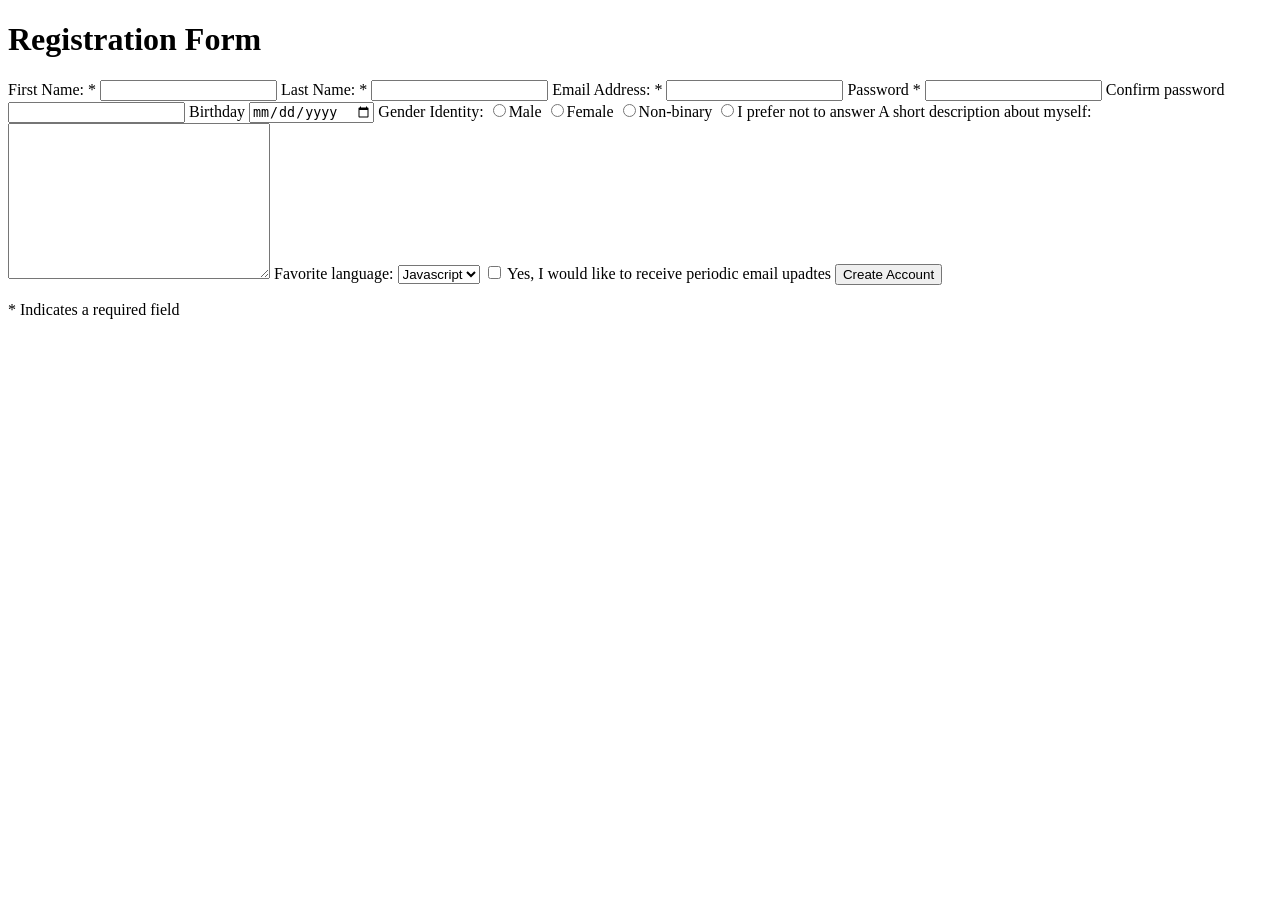
==== Day-1/Registeration-form/index.html @ f5b9cb33 "Registation Form added" ====
<!DOCTYPE html>
<html lang="en">
<head>
    <meta charset="UTF-8">
    <meta http-equiv="X-UA-Compatible" content="IE=edge">
    <meta name="viewport" content="width=device-width, initial-scale=1.0">
    <title>Registration Form</title>
</head>
<body>
    <h1>Registration Form</h1>
    <form action="">
        <label for="">First Name: *</label>
        <input type="text" required>

        <label for="">Last Name: *</label>
        <input type="text" required>

        <label for="">Email Address: *</label>
        <input type="email" required>

        <label for="">Password *</label>
        <input type="password" required>

        <label for="">Confirm password</label>
        <input type="password" required>

        <label for="">Birthday</label>
        <input type="date">

        <label for="">Gender Identity:</label>
        <input type="radio" name="gender" value="Male">Male
        <input type="radio" name="gender" value="Female">Female
        <input type="radio" name="gender" value="Non-binary">Non-binary
        <input type="radio" name="gender" value="I prefer not to answer">I prefer not to answer

        <label for="">A short description about myself:</label>
        <textarea name="" id="" cols="30" rows="10"></textarea>

        <label for="">Favorite language:</label>
        <select name="programming_language" id="">
            <option value="" selected>Javascript</option>
            <option value="">Java</option>
            <option value="">PHP</option>
            <option value="">Python</option>
        </select>

        <input type="checkbox" name="mail">
        <label for="mail">Yes, I would like to receive periodic email upadtes</label>

        <input type="submit" value="Create Account">

        <p>* Indicates a required field</p>
    </form>
</body>
</html>
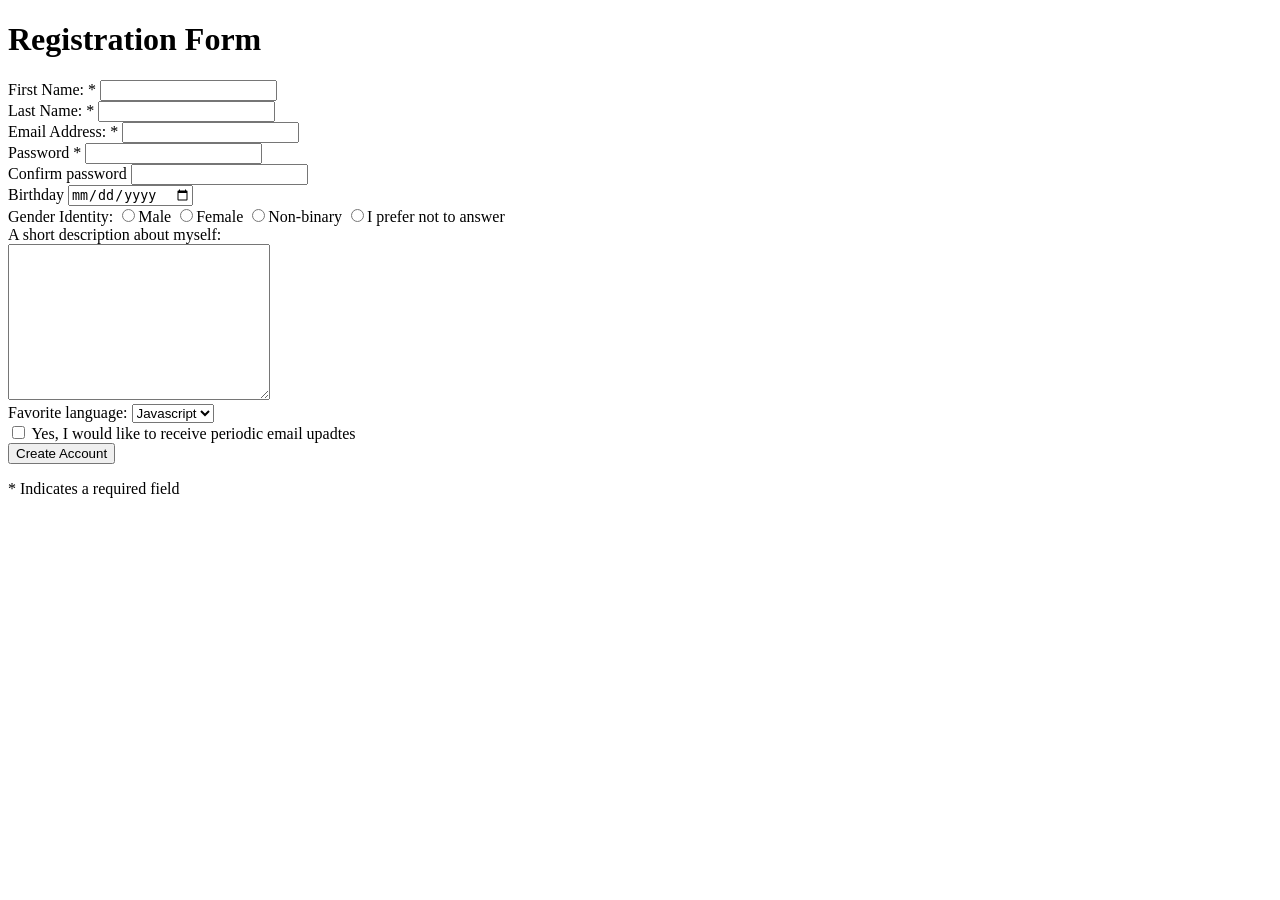
==== commit 2c9726b1: "updated Registration Form" ====
--- a/Day-1/Registeration-form/index.html
+++ b/Day-1/Registeration-form/index.html
@@ -1,55 +1,77 @@
 <!DOCTYPE html>
 <html lang="en">
-<head>
-    <meta charset="UTF-8">
-    <meta http-equiv="X-UA-Compatible" content="IE=edge">
-    <meta name="viewport" content="width=device-width, initial-scale=1.0">
+  <head>
+    <meta charset="UTF-8" />
+    <meta http-equiv="X-UA-Compatible" content="IE=edge" />
+    <meta name="viewport" content="width=device-width, initial-scale=1.0" />
     <title>Registration Form</title>
-</head>
-<body>
+  </head>
+  <body>
     <h1>Registration Form</h1>
     <form action="">
+      <div>
         <label for="">First Name: *</label>
-        <input type="text" required>
+        <input type="text" required />
+      </div>
 
+      <div>
         <label for="">Last Name: *</label>
-        <input type="text" required>
+        <input type="text" required />
+      </div>
 
+      <div>
         <label for="">Email Address: *</label>
-        <input type="email" required>
+        <input type="email" required />
+      </div>
 
+      <div>
         <label for="">Password *</label>
-        <input type="password" required>
+        <input type="password" required />
+      </div>
 
+      <div>
         <label for="">Confirm password</label>
-        <input type="password" required>
+        <input type="password" required />
+      </div>
 
+      <div>
         <label for="">Birthday</label>
-        <input type="date">
+        <input type="date" />
+      </div>
 
+      <div>
         <label for="">Gender Identity:</label>
-        <input type="radio" name="gender" value="Male">Male
-        <input type="radio" name="gender" value="Female">Female
-        <input type="radio" name="gender" value="Non-binary">Non-binary
-        <input type="radio" name="gender" value="I prefer not to answer">I prefer not to answer
+        <input type="radio" name="gender" value="Male" />Male
+        <input type="radio" name="gender" value="Female" />Female
+        <input type="radio" name="gender" value="Non-binary" />Non-binary
+        <input type="radio" name="gender" value="I prefer not to answer" />I
+        prefer not to answer
+      </div>
+      <label for="">A short description about myself:</label>
+      <div>
+        <textarea name="" id="" cols="30" rows="10"></textarea>
+      </div>
 
-        <label for="">A short description about myself:</label>
-        <textarea name="" id="" cols="30" rows="10"></textarea>
-
+      <div>
         <label for="">Favorite language:</label>
         <select name="programming_language" id="">
-            <option value="" selected>Javascript</option>
-            <option value="">Java</option>
-            <option value="">PHP</option>
-            <option value="">Python</option>
+          <option value="" selected>Javascript</option>
+          <option value="">Java</option>
+          <option value="">PHP</option>
+          <option value="">Python</option>
         </select>
+      </div>
 
-        <input type="checkbox" name="mail">
-        <label for="mail">Yes, I would like to receive periodic email upadtes</label>
+      <div>
+        <input type="checkbox" name="mail" />
+        <label for="mail"
+          >Yes, I would like to receive periodic email upadtes</label
+        >
+      </div>
 
-        <input type="submit" value="Create Account">
+      <input type="submit" value="Create Account" />
 
-        <p>* Indicates a required field</p>
+      <p>* Indicates a required field</p>
     </form>
-</body>
-</html>+  </body>
+</html>
